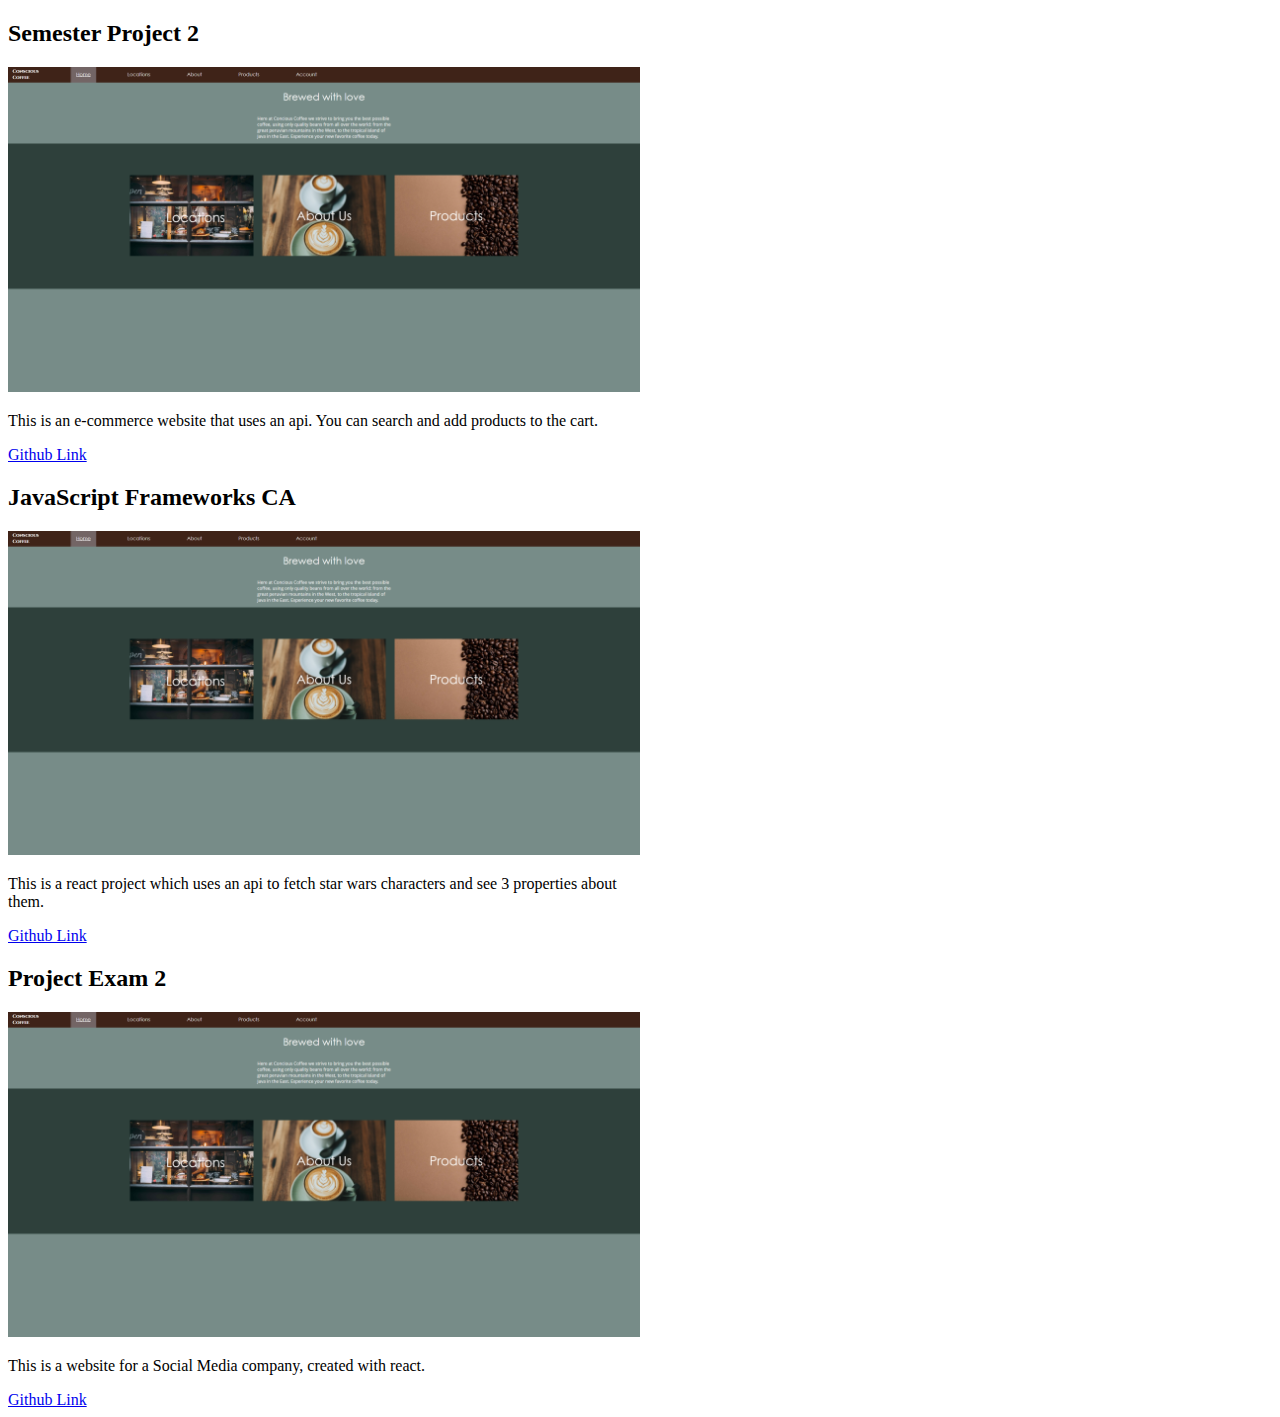
==== cards.html @ b087d7c4 "Added new projects" ====
<!DOCTYPE html>
<html lang="en">
<head>
    <meta charset="UTF-8">
    <meta http-equiv="X-UA-Compatible" content="IE=edge">
    <meta name="viewport" content="width=device-width, initial-scale=1.0">
    <title>Document</title>
</head>
<body>
    <div class="w3-container">
        <h2>Semester Project 2</h2>
      
        <div class="w3-card-4" style="width:50%">
          <img src="images/coffee.png" alt="Alps" style="width:100%">
          <div class="w3-container w3-center">
            <p>This is an e-commerce website that uses an api. You can search and add products to the cart.</p>
            <a href="https://github.com/chrstj/christoffer-stjernberg-semester-project-2.git">Github Link</a>
          </div>
        </div>
      </div>

      <div class="w3-container">
        <h2>JavaScript Frameworks CA</h2>
      
        <div class="w3-card-4" style="width:50%">
          <img src="images/coffee.png" alt="Alps" style="width:100%">
          <div class="w3-container w3-center">
            <p>This is a react project which uses an api to fetch star wars characters and see 3 properties about them.</p>
            <a href="https://github.com/Noroff-FEU-Assignments/js-frameworks-course-assignment-chrstj.git">Github Link</a>
          </div>
        </div>
      </div>

      <div class="w3-container">
        <h2>Project Exam 2</h2>
      
        <div class="w3-card-4" style="width:50%">
          <img src="images/coffee.png" alt="Alps" style="width:100%">
          <div class="w3-container w3-center">
            <p>This is a website for a Social Media company, created with react. </p>
            <a href="https://github.com/chrstj/Exam.git">Github Link</a>
          </div>
        </div>
      </div>
    
 
        

</body>
</html>
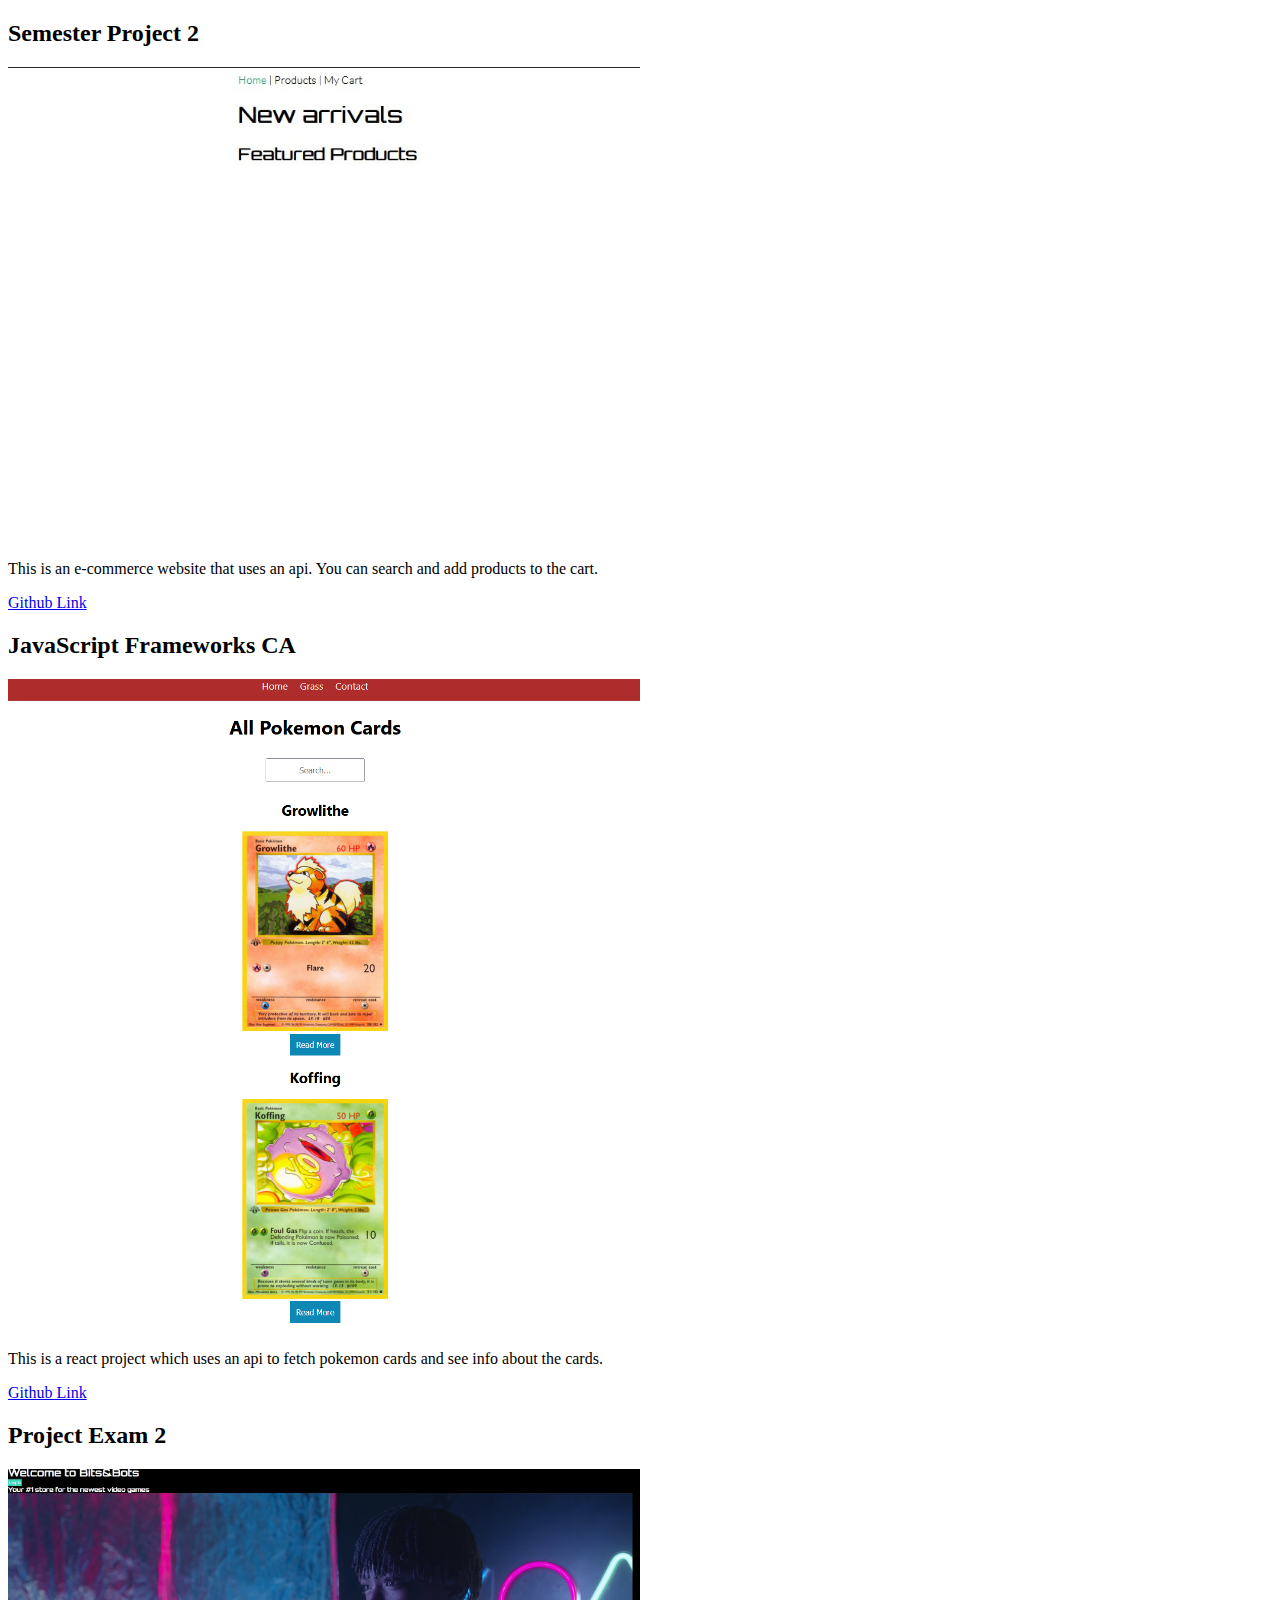
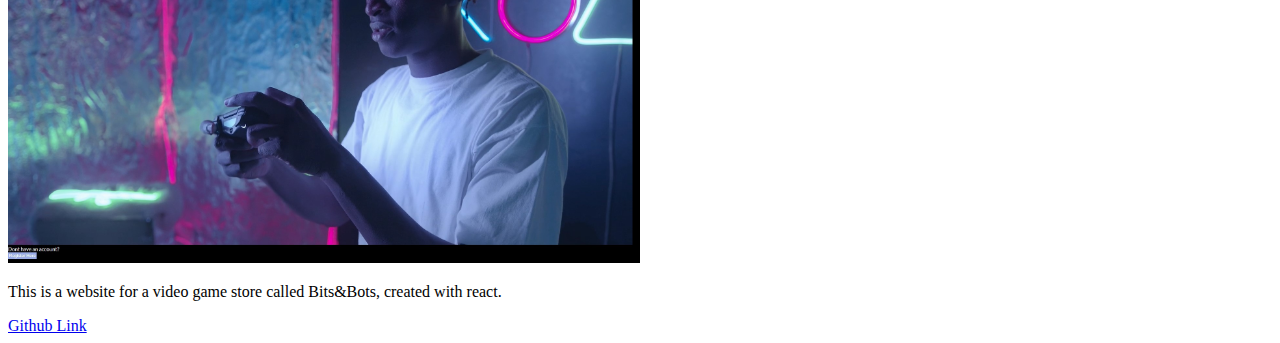
==== commit 57260123: "Updated" ====
--- a/cards.html
+++ b/cards.html
@@ -4,14 +4,14 @@
     <meta charset="UTF-8">
     <meta http-equiv="X-UA-Compatible" content="IE=edge">
     <meta name="viewport" content="width=device-width, initial-scale=1.0">
-    <title>Document</title>
+    <title>Portfolio</title>
 </head>
 <body>
     <div class="w3-container">
         <h2>Semester Project 2</h2>
       
         <div class="w3-card-4" style="width:50%">
-          <img src="images/coffee.png" alt="Alps" style="width:100%">
+          <img src="images/Semester-project-2.jpg" alt="Alps" style="width:100%">
           <div class="w3-container w3-center">
             <p>This is an e-commerce website that uses an api. You can search and add products to the cart.</p>
             <a href="https://github.com/chrstj/christoffer-stjernberg-semester-project-2.git">Github Link</a>
@@ -23,10 +23,10 @@
         <h2>JavaScript Frameworks CA</h2>
       
         <div class="w3-card-4" style="width:50%">
-          <img src="images/coffee.png" alt="Alps" style="width:100%">
+          <img src="images/Js-frameworks.png" alt="Alps" style="width:100%">
           <div class="w3-container w3-center">
-            <p>This is a react project which uses an api to fetch star wars characters and see 3 properties about them.</p>
-            <a href="https://github.com/Noroff-FEU-Assignments/js-frameworks-course-assignment-chrstj.git">Github Link</a>
+            <p>This is a react project which uses an api to fetch pokemon cards and see info about the cards.</p>
+            <a href="https://github.com/chrstj/Noroff-JSFResit.git">Github Link</a>
           </div>
         </div>
       </div>
@@ -35,9 +35,9 @@
         <h2>Project Exam 2</h2>
       
         <div class="w3-card-4" style="width:50%">
-          <img src="images/coffee.png" alt="Alps" style="width:100%">
+          <img src="images/project-exam-2.jpg" alt="Alps" style="width:100%">
           <div class="w3-container w3-center">
-            <p>This is a website for a Social Media company, created with react. </p>
+            <p>This is a website for a video game store called Bits&Bots, created with react. </p>
             <a href="https://github.com/chrstj/Exam.git">Github Link</a>
           </div>
         </div>
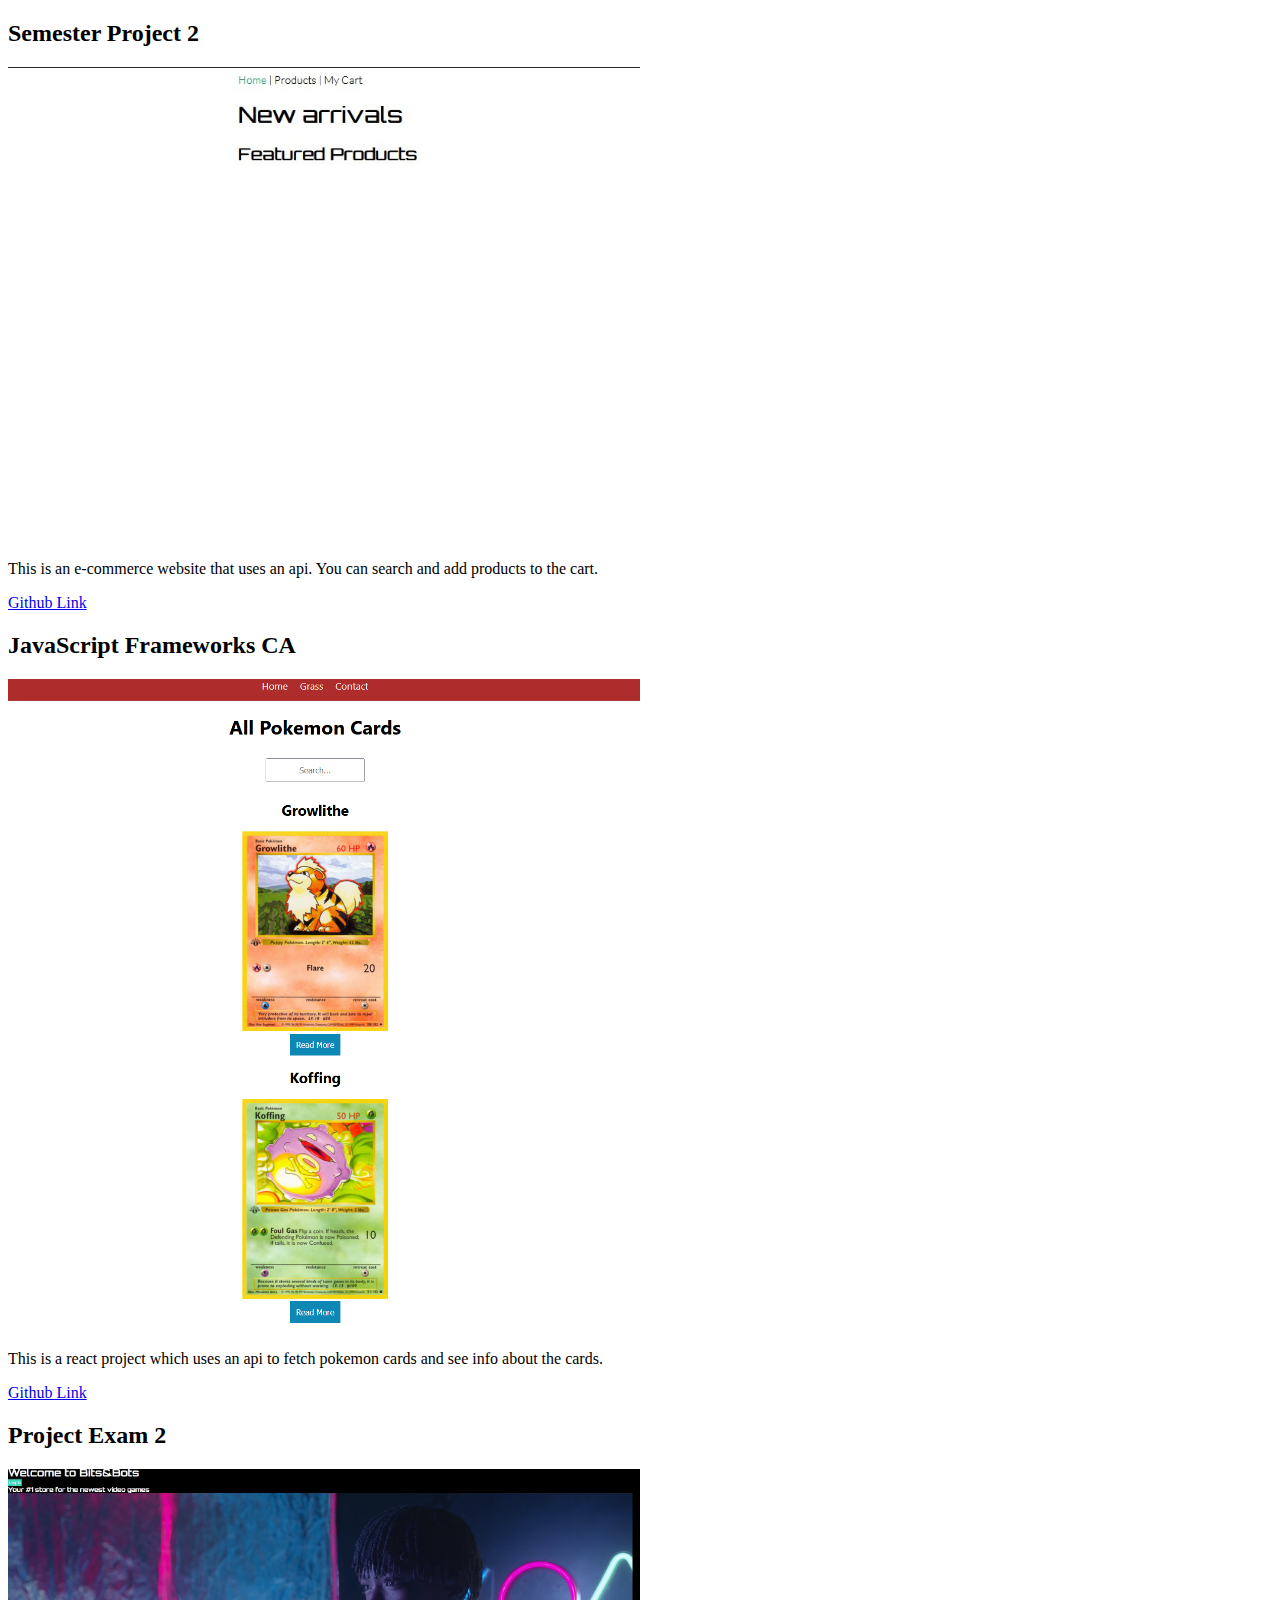
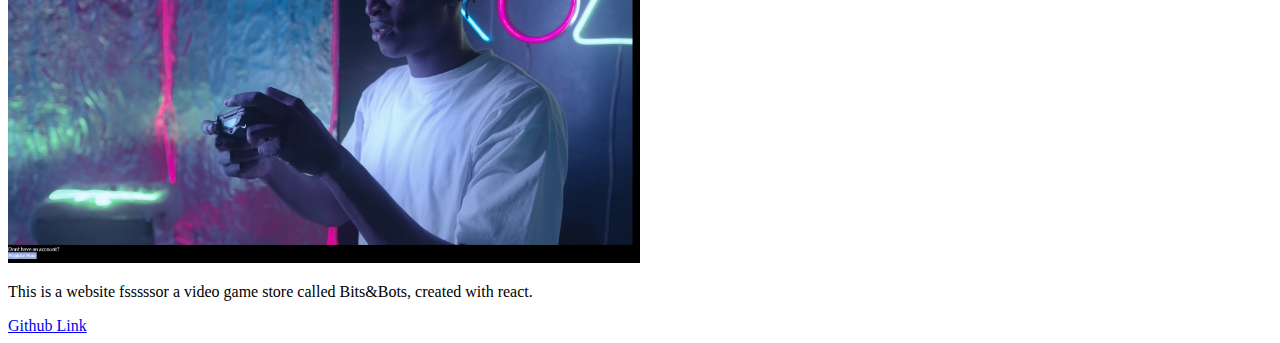
==== commit 4caa4800: "Update cards.html" ====
--- a/cards.html
+++ b/cards.html
@@ -37,7 +37,7 @@
         <div class="w3-card-4" style="width:50%">
           <img src="images/project-exam-2.jpg" alt="Alps" style="width:100%">
           <div class="w3-container w3-center">
-            <p>This is a website for a video game store called Bits&Bots, created with react. </p>
+            <p>This is a website fsssssor a video game store called Bits&Bots, created with react. </p>
             <a href="https://github.com/chrstj/Exam.git">Github Link</a>
           </div>
         </div>
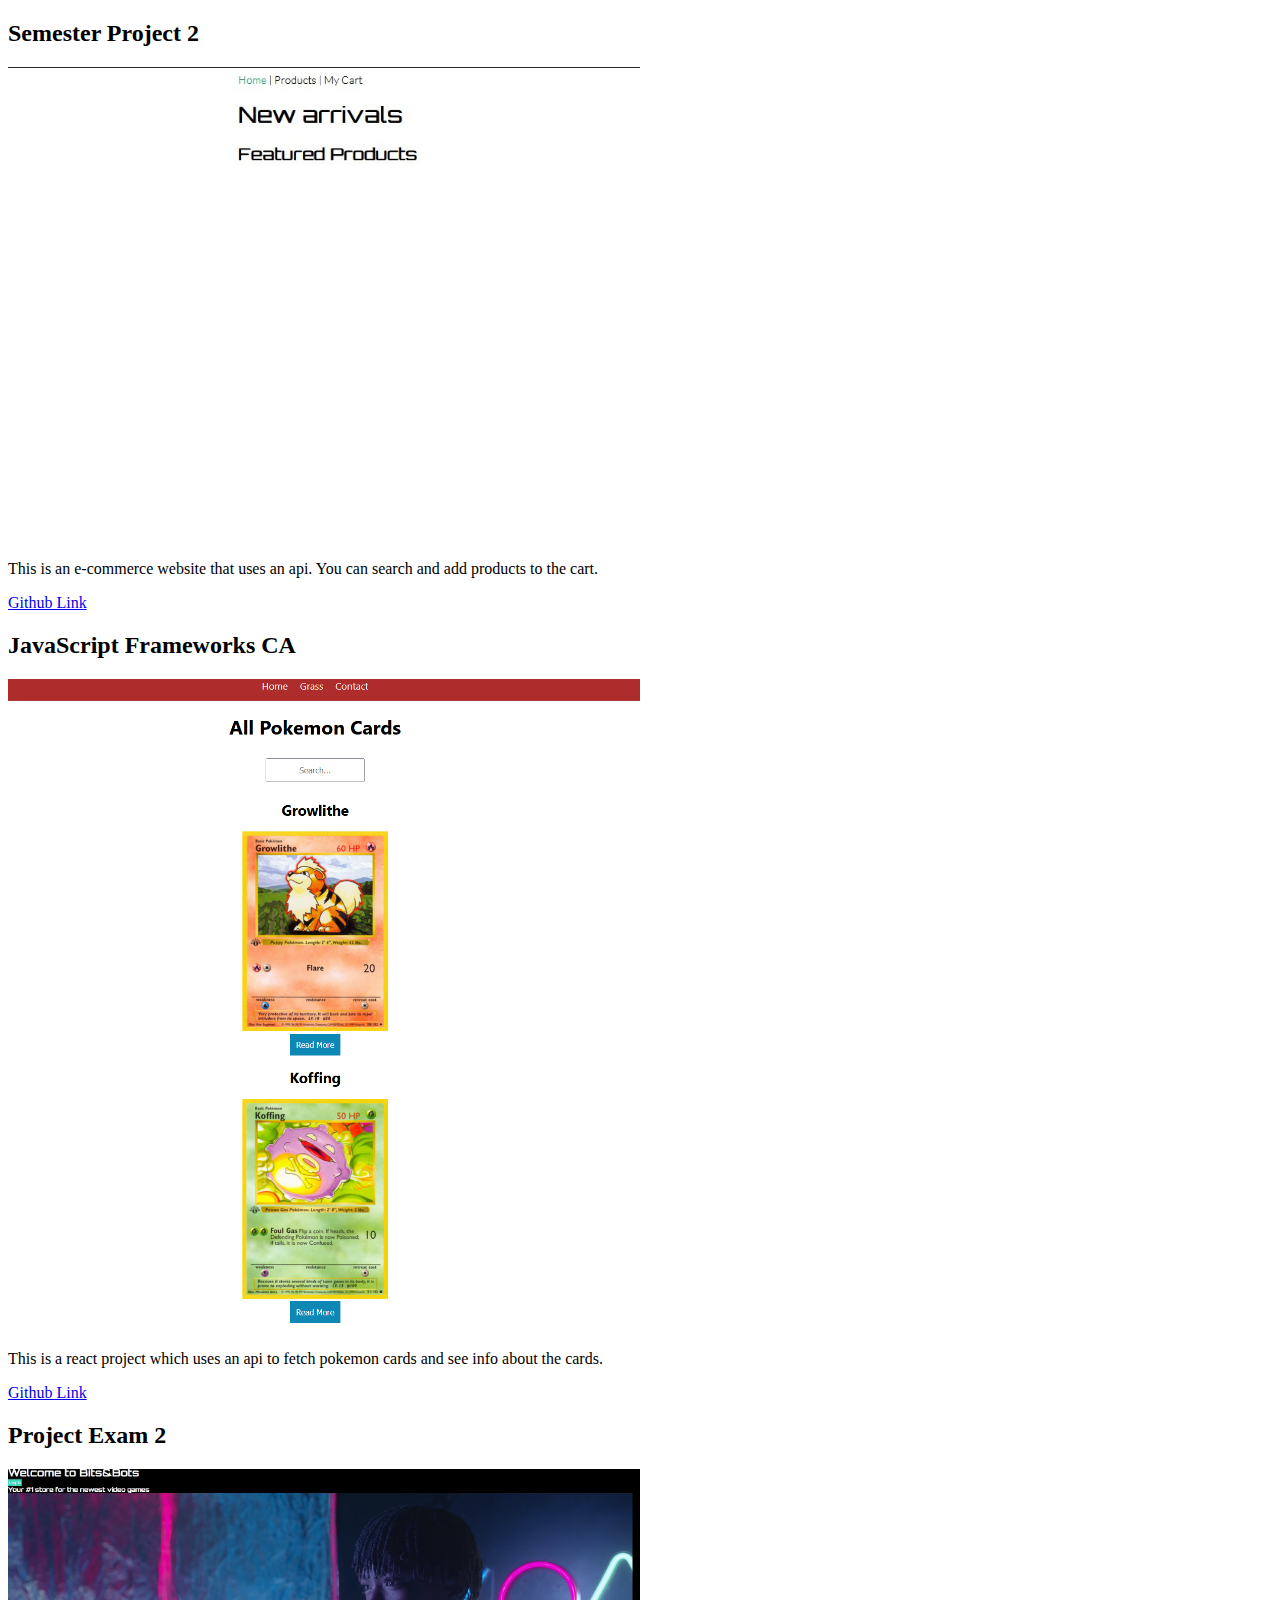
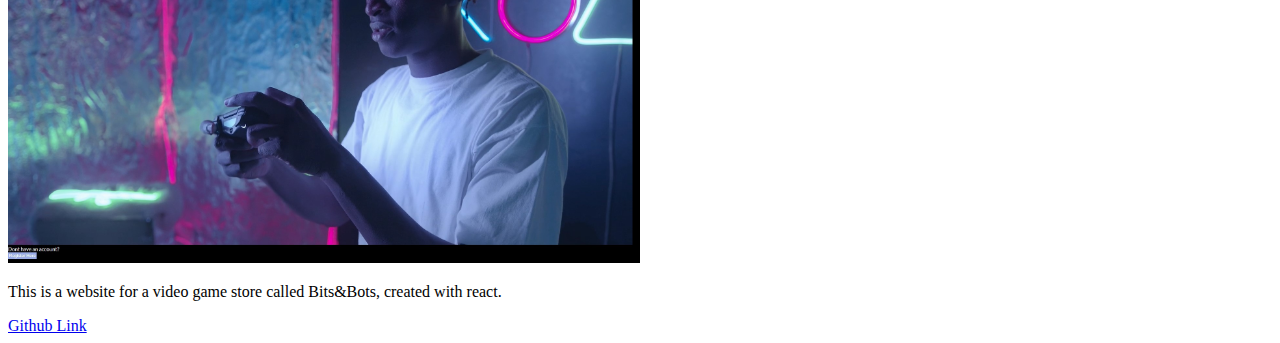
==== commit e697477a: "Update cards.html" ====
--- a/cards.html
+++ b/cards.html
@@ -37,7 +37,7 @@
         <div class="w3-card-4" style="width:50%">
           <img src="images/project-exam-2.jpg" alt="Alps" style="width:100%">
           <div class="w3-container w3-center">
-            <p>This is a website fsssssor a video game store called Bits&Bots, created with react. </p>
+            <p>This is a website for a video game store called Bits&Bots, created with react. </p>
             <a href="https://github.com/chrstj/Exam.git">Github Link</a>
           </div>
         </div>
